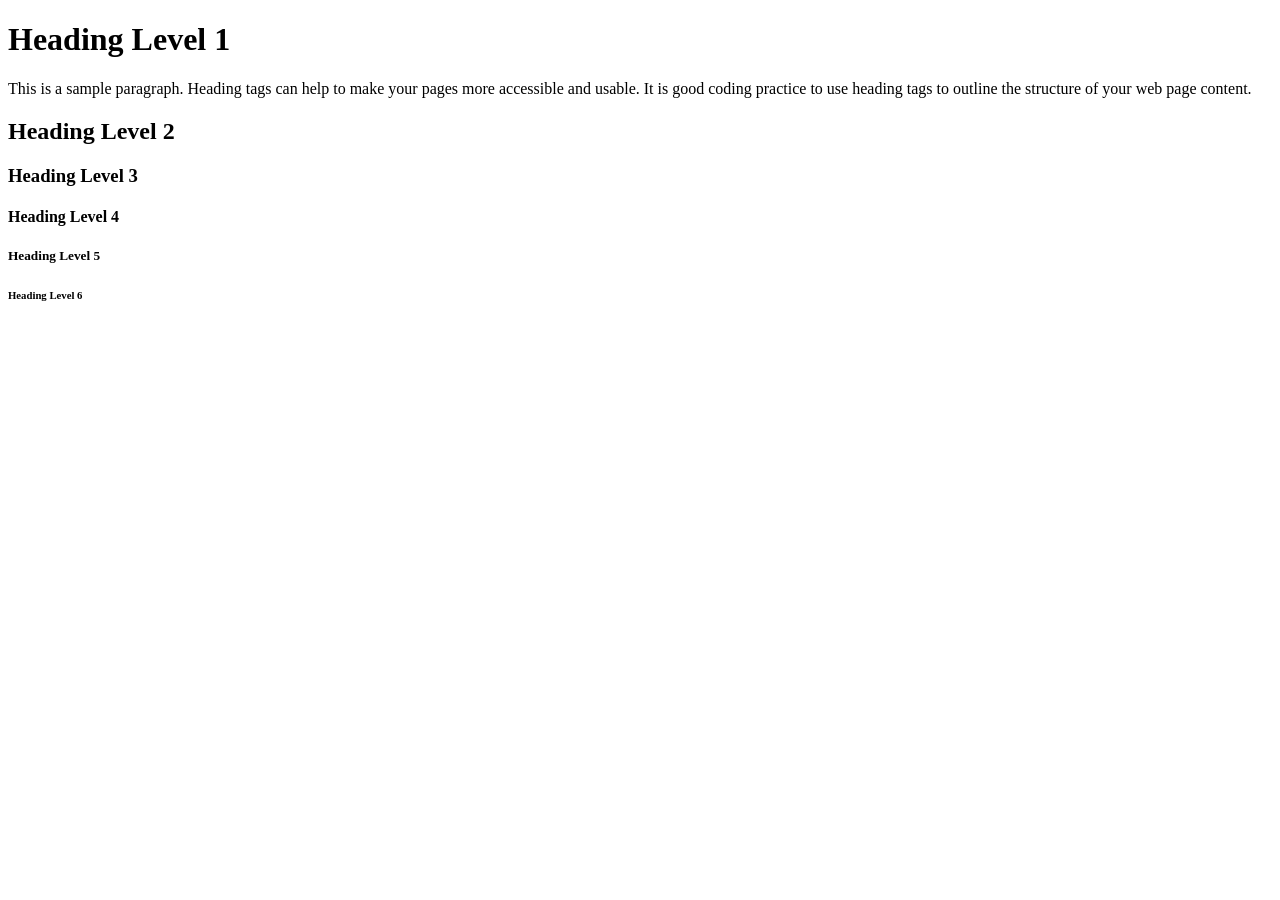
==== index.html @ c64a976e "2.2 Paragraphs" ====
<!DOCTYPE html>
<html lang="en">
<head>
<title>Paragraph Example</title>
<meta charset="utf-8">
</head>
<body>
<h1>Heading Level 1</h1>
<p>This is a sample paragraph. Heading tags can help to make your
pages more accessible and usable. It is good coding practice to use
heading tags to outline the structure of your web page content.
</p>
<h2>Heading Level 2</h2>
<h3>Heading Level 3</h3>
<h4>Heading Level 4</h4>
<h5>Heading Level 5</h5>
<h6>Heading Level 6</h6>
</body>
</html>
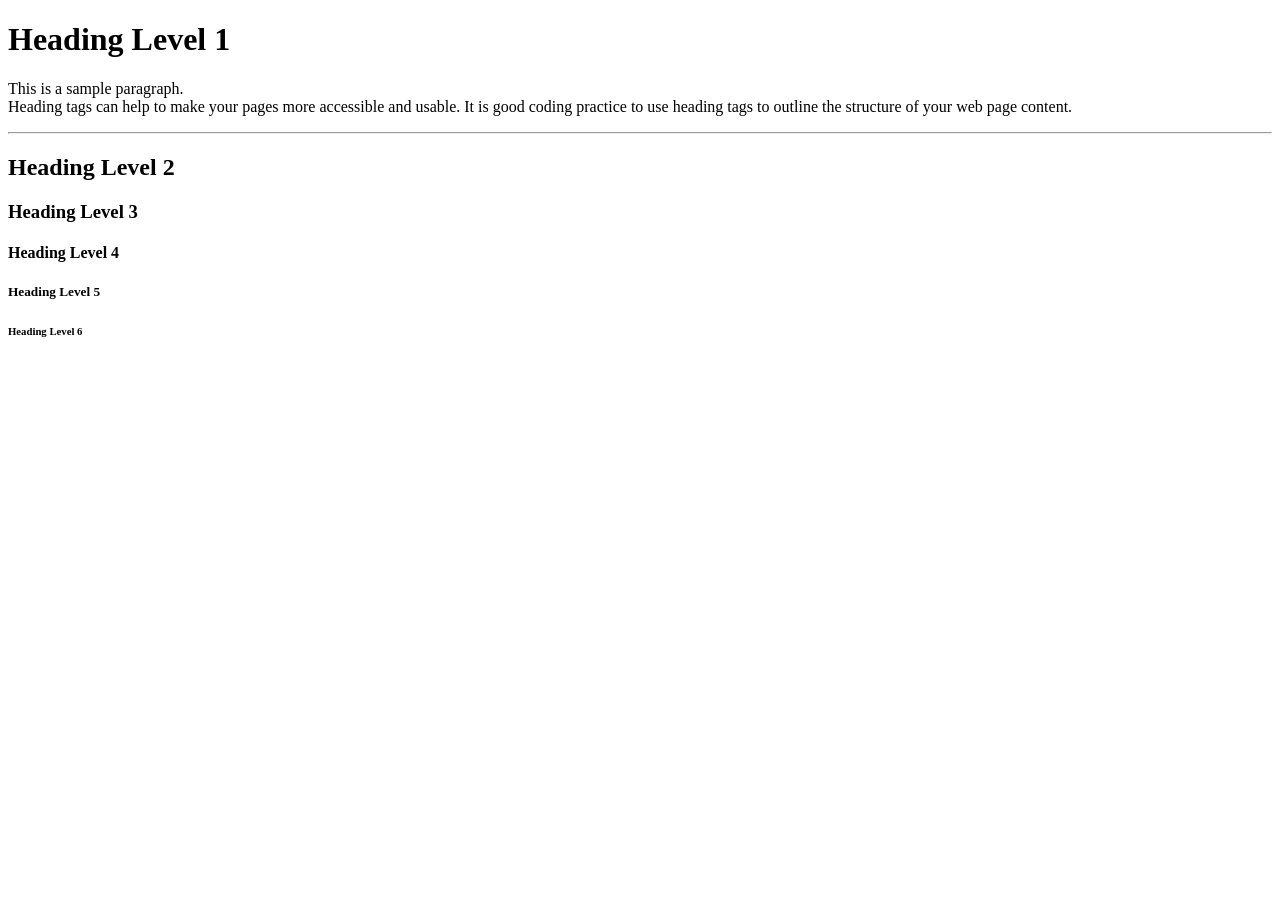
==== commit 898fc196: "2.4 hr and br tags" ====
--- a/index.html
+++ b/index.html
@@ -6,10 +6,11 @@
 </head>
 <body>
 <h1>Heading Level 1</h1>
-<p>This is a sample paragraph. Heading tags can help to make your
+<p>This is a sample paragraph. <br> Heading tags can help to make your
 pages more accessible and usable. It is good coding practice to use
 heading tags to outline the structure of your web page content.
 </p>
+<hr>
 <h2>Heading Level 2</h2>
 <h3>Heading Level 3</h3>
 <h4>Heading Level 4</h4>
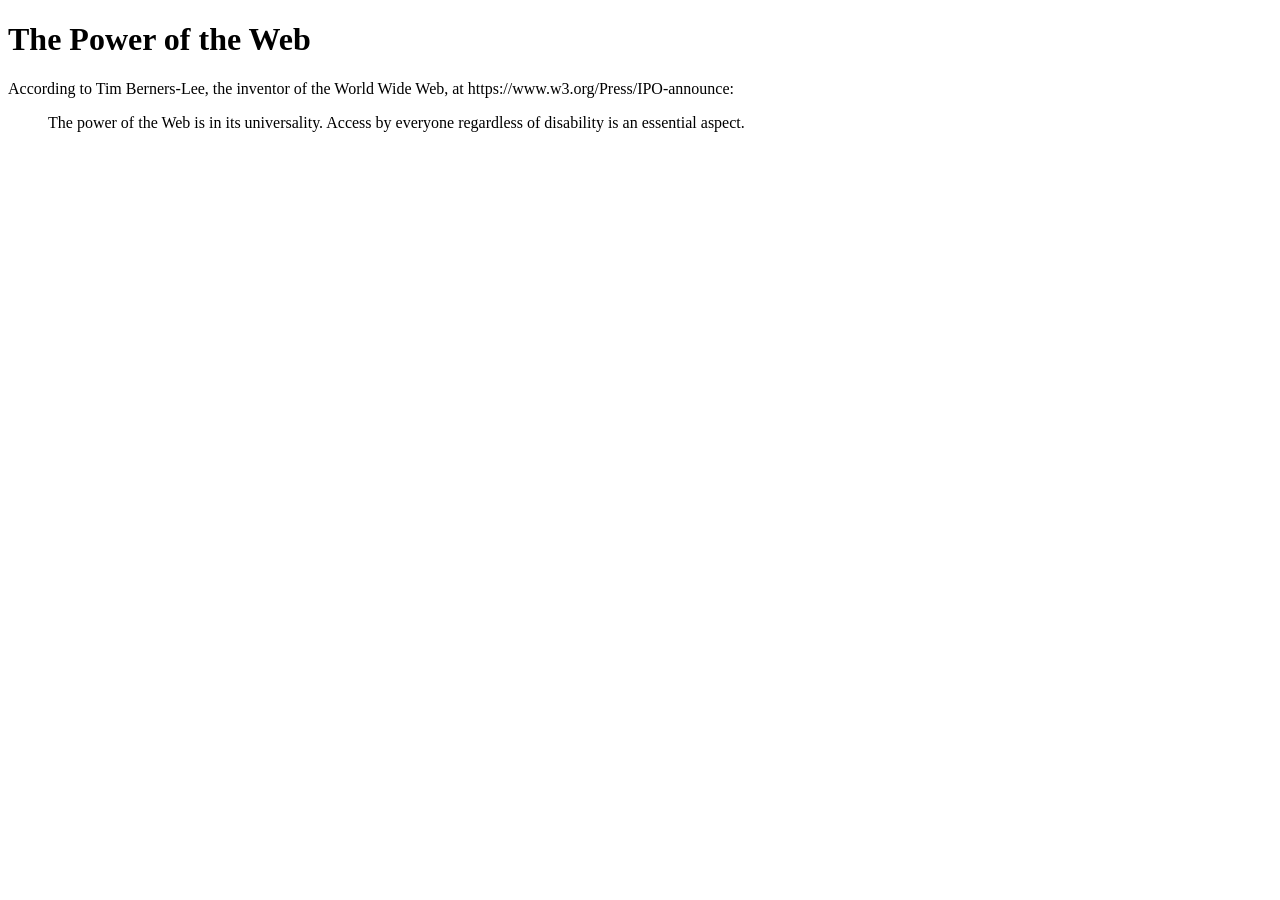
==== commit e7dd0892: "Blockquotes" ====
--- a/index.html
+++ b/index.html
@@ -1,20 +1,17 @@
 <!DOCTYPE html>
 <html lang="en">
 <head>
-<title>Paragraph Example</title>
+<title>Blockquote Example</title>
 <meta charset="utf-8">
 </head>
 <body>
-<h1>Heading Level 1</h1>
-<p>This is a sample paragraph. <br> Heading tags can help to make your
-pages more accessible and usable. It is good coding practice to use
-heading tags to outline the structure of your web page content.
+<h1>The Power of the Web</h1>
+<p>According to Tim Berners-Lee, the inventor of the World Wide Web,
+at https://www.w3.org/Press/IPO-announce:
 </p>
-<hr>
-<h2>Heading Level 2</h2>
-<h3>Heading Level 3</h3>
-<h4>Heading Level 4</h4>
-<h5>Heading Level 5</h5>
-<h6>Heading Level 6</h6>
+<blockquote>
+The power of the Web is in its universality. Access by everyone
+regardless of disability is an essential aspect.
+</blockquote>
 </body>
 </html>
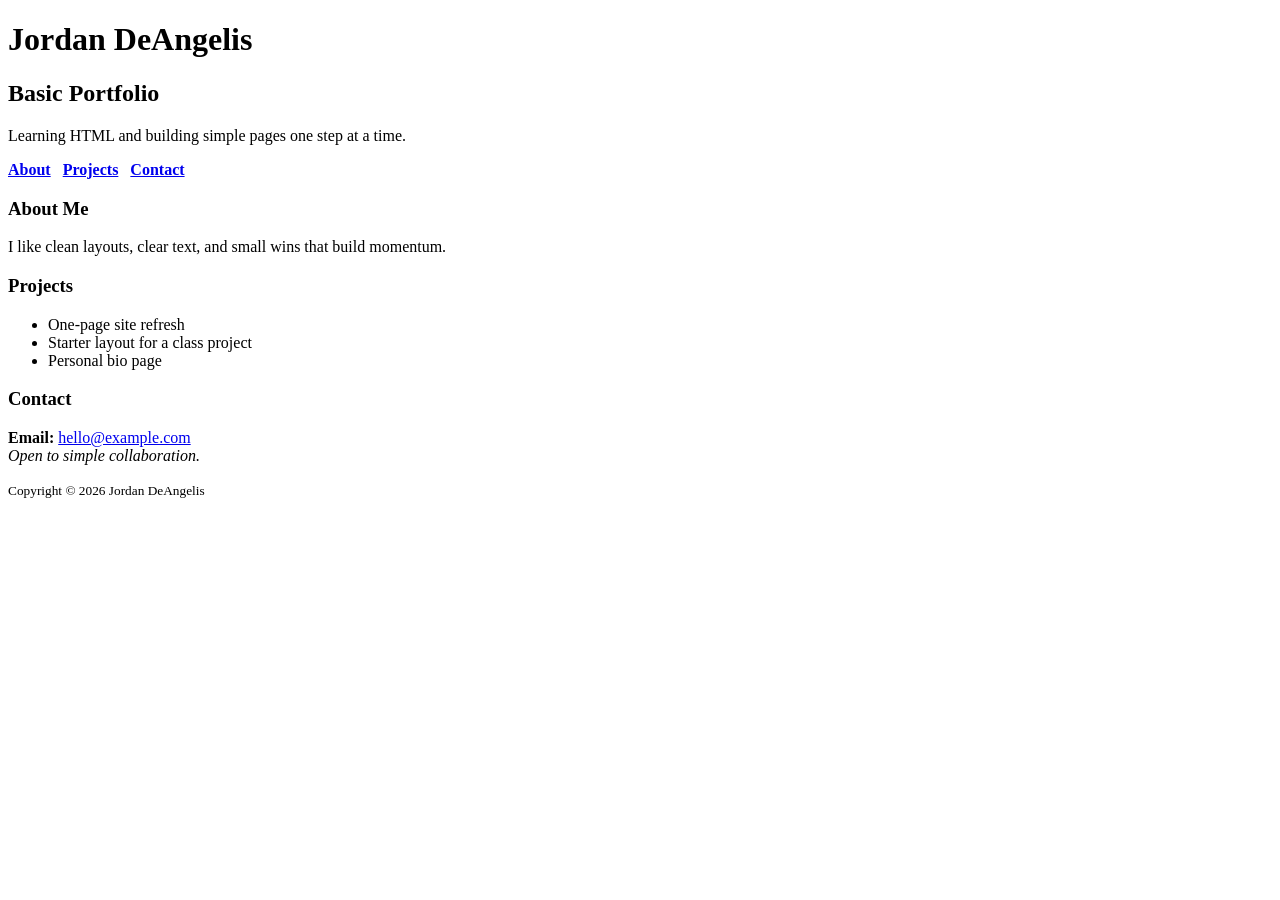
==== commit 727be5db: "Chapter 2 work" ====
--- a/index.html
+++ b/index.html
@@ -1,17 +1,64 @@
 <!DOCTYPE html>
 <html lang="en">
 <head>
-<title>Blockquote Example</title>
+<title>Basic Portfolio</title>
 <meta charset="utf-8">
 </head>
 <body>
-<h1>The Power of the Web</h1>
-<p>According to Tim Berners-Lee, the inventor of the World Wide Web,
-at https://www.w3.org/Press/IPO-announce:
+<!-- note to self: this does the top header area of the page -->
+<header>
+<!-- note to self: this does the main page heading -->
+<h1>Jordan DeAngelis</h1>
+<!-- note to self: this does a second-level heading for a section -->
+<h2>Basic Portfolio</h2>
+<!-- note to self: this does a paragraph block of text -->
+<p>Learning HTML and building simple pages one step at a time.</p>
+</header>
+<!-- note to self: this does a navigation area for links -->
+<nav>
+<!-- note to self: this does bold emphasis without extra importance -->
+<b>
+<!-- note to self: this does a clickable hyperlink -->
+<a href="#about">About</a> &nbsp;
+<a href="#projects">Projects</a> &nbsp;
+<a href="#contact">Contact</a>
+</b>
+</nav>
+<!-- note to self: this does the main content area -->
+<main>
+<!-- note to self: this does a grouped section of related content -->
+<section id="about">
+<!-- note to self: this does a third-level heading for a subsection -->
+<h3>About Me</h3>
+<p>I like clean layouts, clear text, and small wins that build momentum.</p>
+</section>
+<section id="projects">
+<h3>Projects</h3>
+<!-- note to self: this does an unordered (bulleted) list -->
+<ul>
+<!-- note to self: this does a single list item -->
+<li>One-page site refresh</li>
+<li>Starter layout for a class project</li>
+<li>Personal bio page</li>
+</ul>
+</section>
+<section id="contact">
+<h3>Contact</h3>
+<p>
+<!-- note to self: this does strong importance for text -->
+<strong>Email:</strong>
+<a href="mailto:hello@example.com">hello@example.com</a>
+<!-- note to self: this does a line break -->
+<br>
+<!-- note to self: this does emphasis for text -->
+<em>Open to simple collaboration.</em>
 </p>
-<blockquote>
-The power of the Web is in its universality. Access by everyone
-regardless of disability is an essential aspect.
-</blockquote>
+</section>
+</main>
+<!-- note to self: this does the footer area at the bottom -->
+<footer>
+<!-- note to self: this does smaller text -->
+<small>Copyright &copy; 2026 Jordan DeAngelis</small>
+</footer>
 </body>
-</html>+</html>
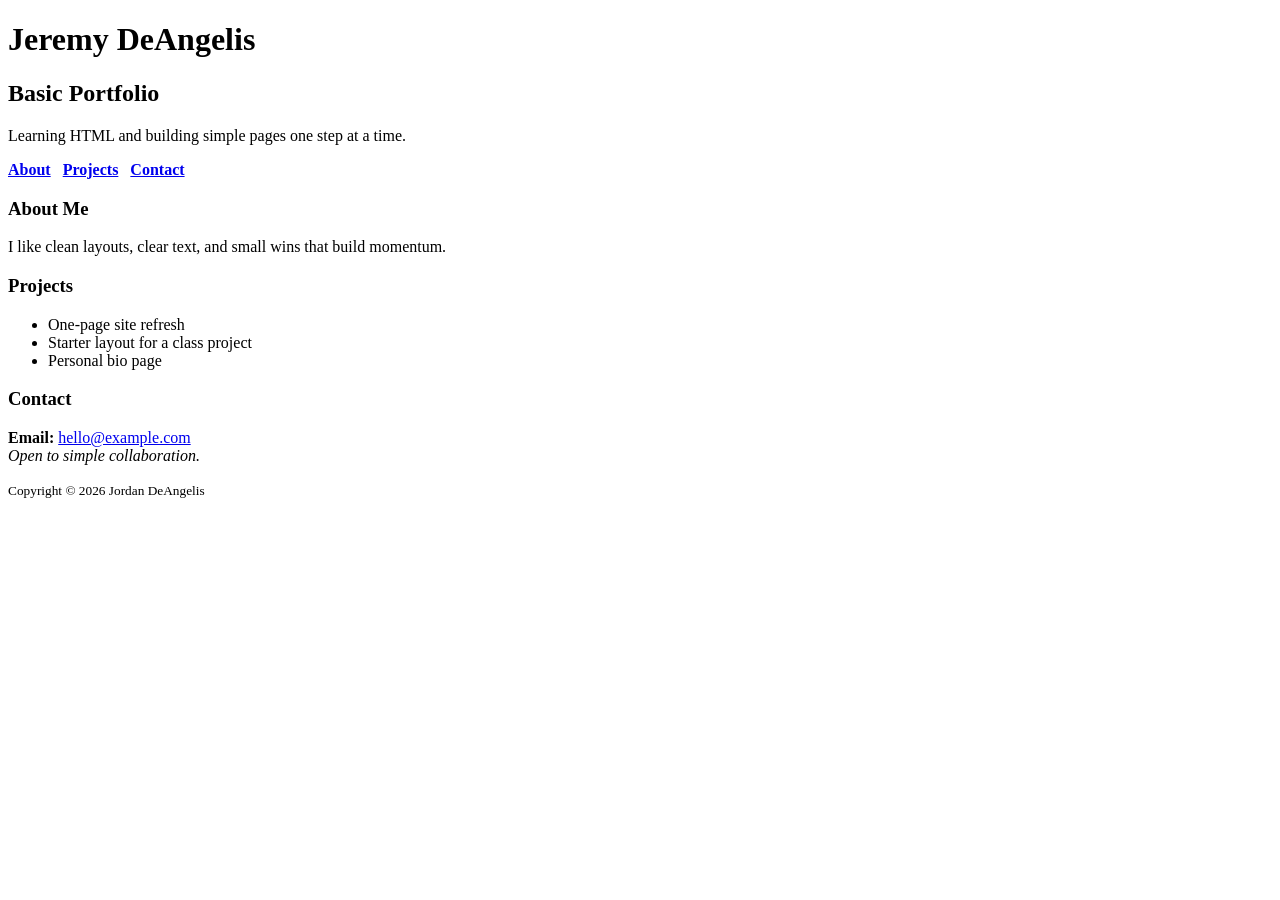
==== commit e2af70fd: "Name" ====
--- a/index.html
+++ b/index.html
@@ -8,7 +8,7 @@
 <!-- note to self: this does the top header area of the page -->
 <header>
 <!-- note to self: this does the main page heading -->
-<h1>Jordan DeAngelis</h1>
+<h1>Jeremy DeAngelis</h1>
 <!-- note to self: this does a second-level heading for a section -->
 <h2>Basic Portfolio</h2>
 <!-- note to self: this does a paragraph block of text -->
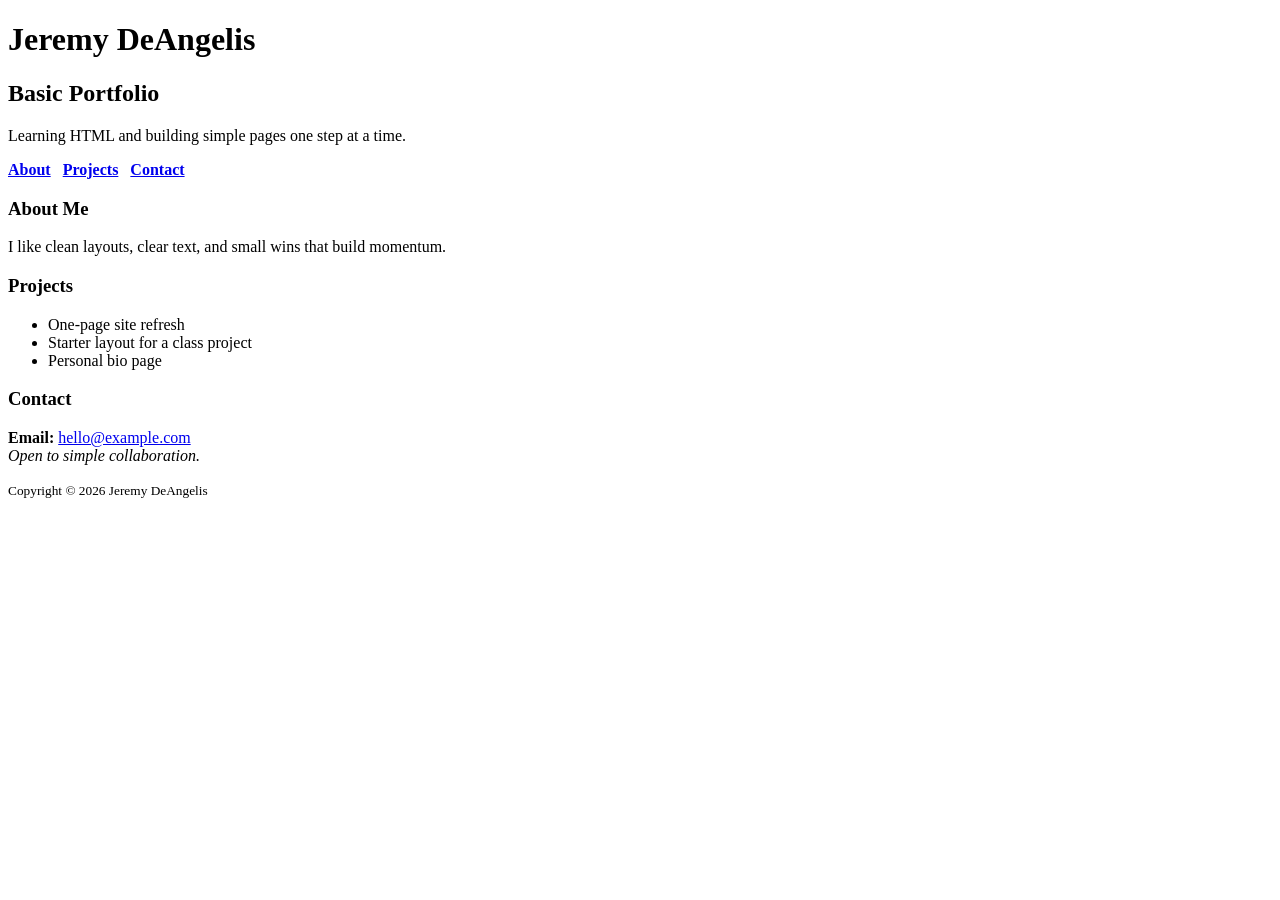
==== commit 6957e098: "name" ====
--- a/index.html
+++ b/index.html
@@ -58,7 +58,7 @@
 <!-- note to self: this does the footer area at the bottom -->
 <footer>
 <!-- note to self: this does smaller text -->
-<small>Copyright &copy; 2026 Jordan DeAngelis</small>
+<small>Copyright &copy; 2026 Jeremy DeAngelis</small>
 </footer>
 </body>
 </html>
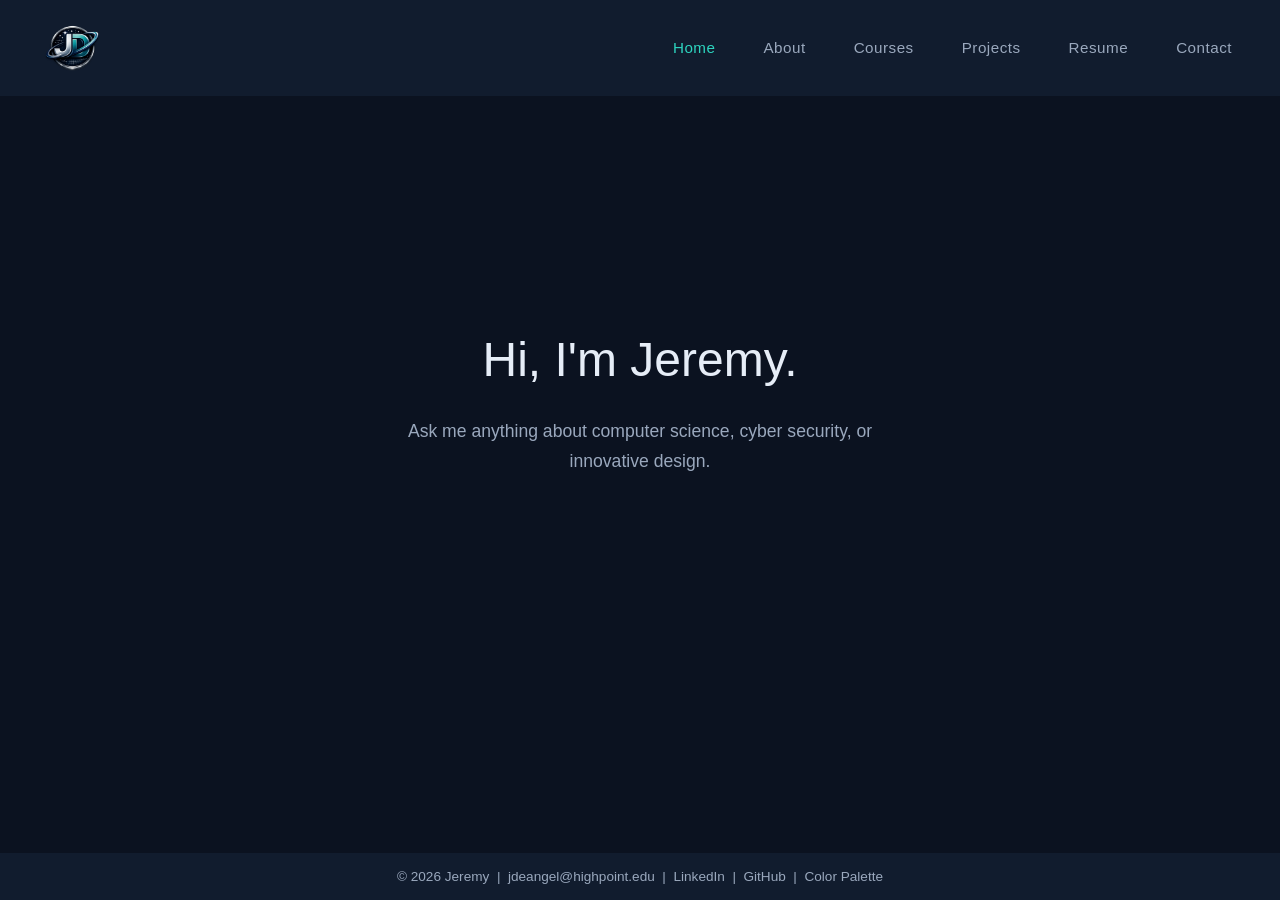
==== commit 78363f57: "Initial portfolio upload" ====
--- a/index.html
+++ b/index.html
@@ -1,64 +1,44 @@
 <!DOCTYPE html>
 <html lang="en">
 <head>
-<title>Basic Portfolio</title>
-<meta charset="utf-8">
+    <meta charset="UTF-8">
+    <meta name="viewport" content="width=device-width, initial-scale=1.0">
+    <title>Jeremy's Portfolio - Home</title>
+    <link rel="stylesheet" href="style.css">
+    <link rel="icon" type="image/png" href="images/favicon.png">
 </head>
 <body>
-<!-- note to self: this does the top header area of the page -->
-<header>
-<!-- note to self: this does the main page heading -->
-<h1>Jeremy DeAngelis</h1>
-<!-- note to self: this does a second-level heading for a section -->
-<h2>Basic Portfolio</h2>
-<!-- note to self: this does a paragraph block of text -->
-<p>Learning HTML and building simple pages one step at a time.</p>
-</header>
-<!-- note to self: this does a navigation area for links -->
-<nav>
-<!-- note to self: this does bold emphasis without extra importance -->
-<b>
-<!-- note to self: this does a clickable hyperlink -->
-<a href="#about">About</a> &nbsp;
-<a href="#projects">Projects</a> &nbsp;
-<a href="#contact">Contact</a>
-</b>
-</nav>
-<!-- note to self: this does the main content area -->
-<main>
-<!-- note to self: this does a grouped section of related content -->
-<section id="about">
-<!-- note to self: this does a third-level heading for a subsection -->
-<h3>About Me</h3>
-<p>I like clean layouts, clear text, and small wins that build momentum.</p>
-</section>
-<section id="projects">
-<h3>Projects</h3>
-<!-- note to self: this does an unordered (bulleted) list -->
-<ul>
-<!-- note to self: this does a single list item -->
-<li>One-page site refresh</li>
-<li>Starter layout for a class project</li>
-<li>Personal bio page</li>
-</ul>
-</section>
-<section id="contact">
-<h3>Contact</h3>
-<p>
-<!-- note to self: this does strong importance for text -->
-<strong>Email:</strong>
-<a href="mailto:hello@example.com">hello@example.com</a>
-<!-- note to self: this does a line break -->
-<br>
-<!-- note to self: this does emphasis for text -->
-<em>Open to simple collaboration.</em>
-</p>
-</section>
-</main>
-<!-- note to self: this does the footer area at the bottom -->
-<footer>
-<!-- note to self: this does smaller text -->
-<small>Copyright &copy; 2026 Jeremy DeAngelis</small>
-</footer>
+    <header>
+        <a href="index.html" class="logo-link">
+            <img src="images/logo.png" alt="Jeremy's Portfolio Logo - Click to return to home page" class="logo">
+        </a>
+        <nav>
+            <input type="checkbox" id="nav-toggle" class="nav-toggle">
+            <label for="nav-toggle" class="nav-toggle-label">
+                <span></span>
+                <span></span>
+                <span></span>
+            </label>
+            <ul class="nav-menu">
+                <li><a href="index.html" class="active">Home</a></li>
+                <li><a href="about.html">About</a></li>
+                <li><a href="courses.html">Courses</a></li>
+                <li><a href="projects.html">Projects</a></li>
+                <li><a href="resume.html">Resume</a></li>
+                <li><a href="contact.html">Contact</a></li>
+            </ul>
+        </nav>
+    </header>
+
+    <main>
+        <section class="hero">
+            <h1>Hi, I'm Jeremy.</h1>
+            <p class="intro">Ask me anything about computer science, cyber security, or innovative design.</p>
+        </section>
+    </main>
+
+    <footer>
+        <p>&copy; 2026 Jeremy &nbsp;|&nbsp; <a href="mailto:jdeangel@highpoint.edu">jdeangel@highpoint.edu</a> &nbsp;|&nbsp; <a href="https://www.linkedin.com/in/jeremy-deangelis-7a68a234a/" target="_blank" rel="noopener noreferrer">LinkedIn</a> &nbsp;|&nbsp; <a href="https://github.com/JeremyD1031" target="_blank" rel="noopener noreferrer">GitHub</a> &nbsp;|&nbsp; <a href="https://coolors.co/0b1220-e6edf7-9aa8bd-2dd4bf-14b8a6" target="_blank" rel="noopener noreferrer">Color Palette</a></p>
+    </footer>
 </body>
 </html>
--- a/style.css
+++ b/style.css
@@ -0,0 +1,421 @@
+/* this is copy and paste from adobe */
+.My-Color-Theme-1-hex { color: #0B1220; }
+.My-Color-Theme-2-hex { color: #111C2E; }
+.My-Color-Theme-3-hex { color: #E6EDF7; }
+.My-Color-Theme-4-hex { color: #9AA8BD; }
+.My-Color-Theme-5-hex { color: #2DD4BF; }
+.My-Color-Theme-6-hex { color: #14B8A6; }
+.My-Color-Theme-7-hex { color: #22304A; }
+
+.My-Color-Theme-1-rgba { color: rgba(11, 18, 32, 1); }
+.My-Color-Theme-2-rgba { color: rgba(17, 28, 46, 1); }
+.My-Color-Theme-3-rgba { color: rgba(230, 237, 247, 1); }
+.My-Color-Theme-4-rgba { color: rgba(154, 168, 189, 1); }
+.My-Color-Theme-5-rgba { color: rgba(45, 212, 191, 1); }
+.My-Color-Theme-6-rgba { color: rgba(20, 184, 166, 1); }
+.My-Color-Theme-7-rgba { color: rgba(34, 48, 74, 1); }
+
+.My-Color-Theme-1-hsla { color: hsla(219, 48, 8, 1); }
+.My-Color-Theme-2-hsla { color: hsla(217, 46, 12, 1); }
+.My-Color-Theme-3-hsla { color: hsla(215, 51, 93, 1); }
+.My-Color-Theme-4-hsla { color: hsla(216, 20, 67, 1); }
+.My-Color-Theme-5-hsla { color: hsla(172, 66, 50, 1); }
+.My-Color-Theme-6-hsla { color: hsla(173, 80, 40, 1); }
+.My-Color-Theme-7-hsla { color: hsla(218, 37, 21, 1); }
+
+* {
+    margin: 0;
+    padding: 0;
+    box-sizing: border-box;
+}
+
+body {
+    font-family: 'Segoe UI', Tahoma, Geneva, Verdana, sans-serif;
+    background-color: #0B1220;
+    color: #E6EDF7;
+    line-height: 1.7;
+    min-height: 100vh;
+    display: flex;
+    flex-direction: column;
+}
+
+header {
+    background-color: #111C2E;
+    padding: 0.5rem 2rem;
+    display: flex;
+    justify-content: space-between;
+    align-items: center;
+    position: sticky;
+    top: 0;
+    z-index: 1000;
+}
+
+.logo-link {
+    display: flex;
+    align-items: center;
+}
+
+.logo {
+    height: 80px;
+    width: auto;
+}
+
+nav {
+    display: flex;
+    align-items: center;
+}
+
+.nav-toggle {
+    display: none;
+}
+
+.nav-toggle-label {
+    display: none;
+    cursor: pointer;
+    padding: 10px;
+}
+
+.nav-toggle-label span {
+    display: block;
+    width: 25px;
+    height: 3px;
+    background-color: #E6EDF7;
+    margin: 5px 0;
+    transition: all 0.3s ease;
+}
+
+.nav-menu {
+    display: flex;
+    list-style: none;
+    gap: 1rem;
+}
+
+.nav-menu a {
+    color: #9AA8BD;
+    text-decoration: none;
+    padding: 0.5rem 1rem;
+    font-size: 0.95rem;
+    font-weight: 500;
+    letter-spacing: 0.5px;
+    transition: color 0.3s ease;
+}
+
+.nav-menu a:hover,
+.nav-menu a.active {
+    color: #2DD4BF;
+}
+
+main {
+    flex: 1;
+    padding: 2rem;
+    max-width: 1000px;
+    margin: 0 auto;
+    width: 100%;
+}
+
+main.resume-main {
+    max-width: 900px;
+}
+
+.hero {
+    display: flex;
+    flex-direction: column;
+    justify-content: center;
+    align-items: center;
+    min-height: 60vh;
+    text-align: center;
+    padding: 2rem;
+}
+
+.hero h1 {
+    font-size: 3rem;
+    font-weight: 300;
+    margin-bottom: 1rem;
+    color: #E6EDF7;
+}
+
+.hero .intro {
+    font-size: 1.1rem;
+    color: #9AA8BD;
+    max-width: 500px;
+}
+
+.about-section {
+    padding: 2rem 0;
+}
+
+.about-section h1 {
+    font-size: 2rem;
+    font-weight: 300;
+    color: #E6EDF7;
+    margin-bottom: 2.5rem;
+}
+
+.about-content {
+    display: flex;
+    flex-direction: row;
+    align-items: flex-start;
+    gap: 3rem;
+}
+
+.profile-photo {
+    width: 280px;
+    height: auto;
+    object-fit: cover;
+    flex-shrink: 0;
+}
+
+.about-text {
+    flex: 1;
+}
+
+.about-text p {
+    margin-bottom: 1.25rem;
+    color: #9AA8BD;
+    font-size: 0.95rem;
+    line-height: 1.8;
+}
+
+.resume-section {
+    padding: 1rem 0;
+    text-align: center;
+}
+
+.resume-section h1 {
+    font-size: 2rem;
+    font-weight: 300;
+    color: #E6EDF7;
+    margin-bottom: 1.5rem;
+}
+
+.resume-container {
+    width: 100%;
+    margin-bottom: 1.5rem;
+    background-color: #fff;
+}
+
+.resume-embed {
+    width: 100%;
+    height: 1100px;
+    border: none;
+    display: block;
+}
+
+.download-btn {
+    display: inline-block;
+    padding: 0.75rem 2rem;
+    background-color: #2DD4BF;
+    color: #0B1220;
+    text-decoration: none;
+    font-weight: 500;
+    transition: background-color 0.3s ease;
+}
+
+.download-btn:hover {
+    background-color: #14B8A6;
+}
+
+.courses-section {
+    padding: 2rem 0;
+}
+
+.courses-section h1 {
+    font-size: 2rem;
+    font-weight: 300;
+    color: #E6EDF7;
+    margin-bottom: 2rem;
+}
+
+.courses-section table {
+    width: 100%;
+    border-color: #22304A;
+}
+
+.courses-section th,
+.courses-section td {
+    padding: 1rem;
+    text-align: left;
+    color: #9AA8BD;
+}
+
+.courses-section th {
+    color: #2DD4BF;
+}
+
+.contact-section {
+    padding: 2rem 0;
+    text-align: center;
+    max-width: 500px;
+    margin: 0 auto;
+}
+
+.contact-section h1 {
+    font-size: 2rem;
+    font-weight: 300;
+    color: #E6EDF7;
+    margin-bottom: 1.5rem;
+}
+
+.contact-section h2 {
+    font-size: 1.5rem;
+    font-weight: 300;
+    color: #E6EDF7;
+    margin-top: 2rem;
+    margin-bottom: 1rem;
+}
+
+.contact-section p {
+    color: #9AA8BD;
+    margin-bottom: 0.5rem;
+}
+
+.contact-section a {
+    color: #2DD4BF;
+}
+
+.contact-section input,
+.contact-section textarea {
+    width: 100%;
+    padding: 0.5rem;
+}
+
+.contact-section button {
+    background-color: #2DD4BF;
+    color: #0B1220;
+    border: none;
+    padding: 0.5rem 1.5rem;
+    cursor: pointer;
+}
+
+.projects-section {
+    padding: 2rem 0;
+}
+
+.projects-section h1 {
+    font-size: 2rem;
+    font-weight: 300;
+    color: #E6EDF7;
+    margin-bottom: 2rem;
+}
+
+.project {
+    margin-bottom: 2.5rem;
+}
+
+.project h2 {
+    font-size: 1.25rem;
+    font-weight: 400;
+    color: #E6EDF7;
+    margin-bottom: 0.75rem;
+}
+
+.project p {
+    color: #9AA8BD;
+    margin-bottom: 1rem;
+}
+
+.project a {
+    color: #2DD4BF;
+}
+
+.video-thumbnail {
+    max-width: 480px;
+    width: 100%;
+    margin-top: 1rem;
+}
+
+footer {
+    background-color: #111C2E;
+    padding: 0.75rem 2rem;
+    margin-top: auto;
+    text-align: center;
+}
+
+footer p {
+    color: #9AA8BD;
+    font-size: 0.85rem;
+}
+
+footer a {
+    color: #9AA8BD;
+    text-decoration: none;
+    transition: color 0.3s ease;
+}
+
+footer a:hover {
+    color: #2DD4BF;
+}
+
+@media screen and (max-width: 768px) {
+    .nav-toggle-label {
+        display: block;
+    }
+
+    .nav-menu {
+        position: absolute;
+        top: 100%;
+        right: 0;
+        left: 0;
+        background-color: #22304A;
+        flex-direction: column;
+        align-items: center;
+        gap: 0;
+        max-height: 0;
+        overflow: hidden;
+        transition: max-height 0.3s ease;
+    }
+
+    .nav-toggle:checked ~ .nav-menu {
+        max-height: 200px;
+    }
+
+    .nav-menu li {
+        width: 100%;
+        text-align: center;
+    }
+
+    .nav-menu a {
+        display: block;
+        padding: 1rem;
+        border-bottom: 1px solid #111C2E;
+    }
+
+    .nav-toggle:checked ~ .nav-toggle-label span:nth-child(1) {
+        transform: rotate(45deg) translate(5px, 5px);
+    }
+
+    .nav-toggle:checked ~ .nav-toggle-label span:nth-child(2) {
+        opacity: 0;
+    }
+
+    .nav-toggle:checked ~ .nav-toggle-label span:nth-child(3) {
+        transform: rotate(-45deg) translate(7px, -6px);
+    }
+
+    .hero {
+        min-height: 50vh;
+        padding: 2rem 1rem;
+    }
+
+    .hero h1 {
+        font-size: 2.25rem;
+    }
+
+    .about-content {
+        flex-direction: column;
+        align-items: center;
+    }
+
+    .profile-photo {
+        width: 100%;
+        max-width: 300px;
+    }
+
+    .about-text p {
+        text-align: left;
+    }
+
+    .resume-embed {
+        height: 500px;
+    }
+}
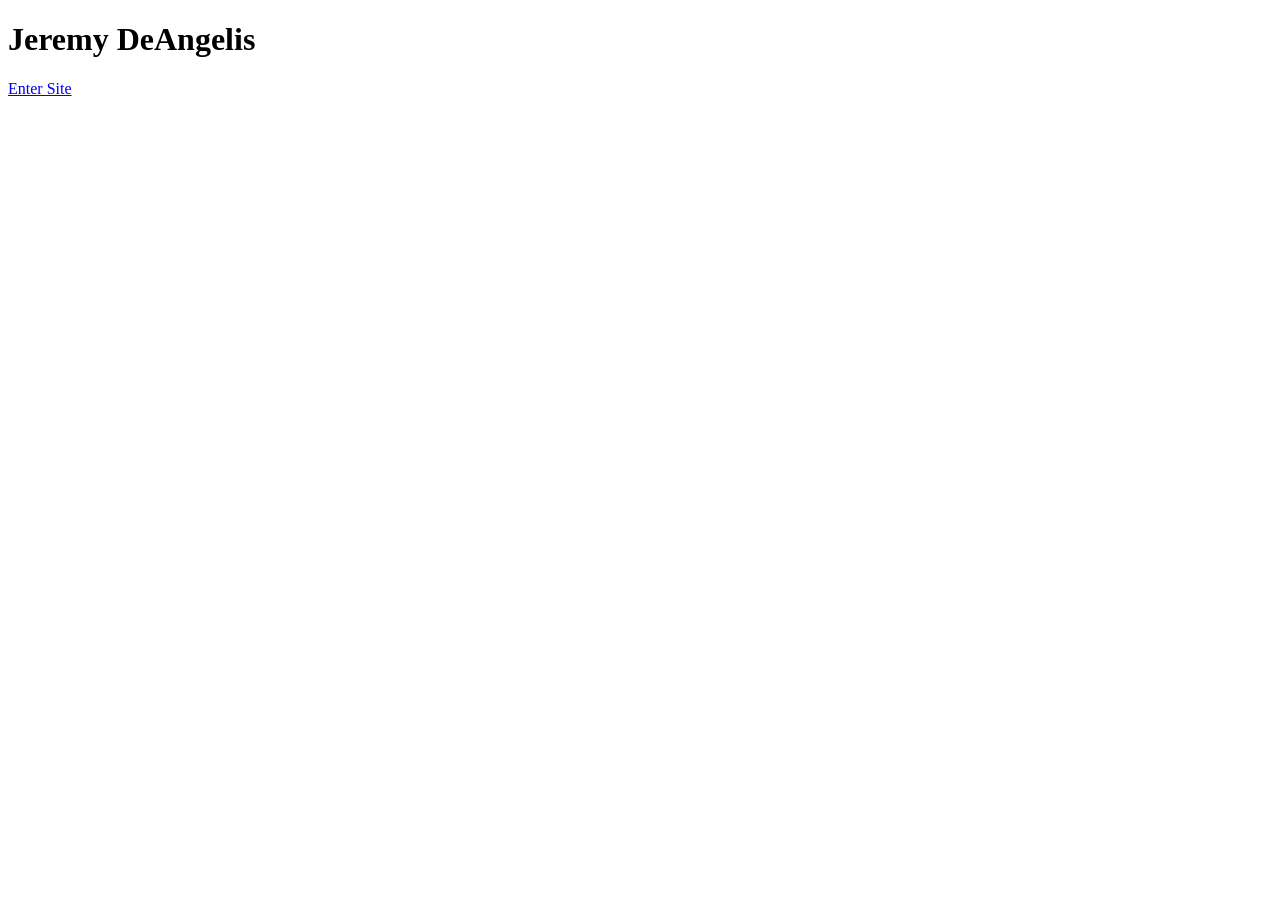
==== commit 5563f217: "Add landing page, rename index to home" ====
--- a/index.html
+++ b/index.html
@@ -3,42 +3,10 @@
 <head>
     <meta charset="UTF-8">
     <meta name="viewport" content="width=device-width, initial-scale=1.0">
-    <title>Jeremy's Portfolio - Home</title>
-    <link rel="stylesheet" href="style.css">
-    <link rel="icon" type="image/png" href="images/favicon.png">
+    <title>Jeremy DeAngelis</title>
 </head>
 <body>
-    <header>
-        <a href="index.html" class="logo-link">
-            <img src="images/logo.png" alt="Jeremy's Portfolio Logo - Click to return to home page" class="logo">
-        </a>
-        <nav>
-            <input type="checkbox" id="nav-toggle" class="nav-toggle">
-            <label for="nav-toggle" class="nav-toggle-label">
-                <span></span>
-                <span></span>
-                <span></span>
-            </label>
-            <ul class="nav-menu">
-                <li><a href="index.html" class="active">Home</a></li>
-                <li><a href="about.html">About</a></li>
-                <li><a href="courses.html">Courses</a></li>
-                <li><a href="projects.html">Projects</a></li>
-                <li><a href="resume.html">Resume</a></li>
-                <li><a href="contact.html">Contact</a></li>
-            </ul>
-        </nav>
-    </header>
-
-    <main>
-        <section class="hero">
-            <h1>Hi, I'm Jeremy.</h1>
-            <p class="intro">Ask me anything about computer science, cyber security, or innovative design.</p>
-        </section>
-    </main>
-
-    <footer>
-        <p>&copy; 2026 Jeremy &nbsp;|&nbsp; <a href="mailto:jdeangel@highpoint.edu">jdeangel@highpoint.edu</a> &nbsp;|&nbsp; <a href="https://www.linkedin.com/in/jeremy-deangelis-7a68a234a/" target="_blank" rel="noopener noreferrer">LinkedIn</a> &nbsp;|&nbsp; <a href="https://github.com/JeremyD1031" target="_blank" rel="noopener noreferrer">GitHub</a> &nbsp;|&nbsp; <a href="https://coolors.co/0b1220-e6edf7-9aa8bd-2dd4bf-14b8a6" target="_blank" rel="noopener noreferrer">Color Palette</a></p>
-    </footer>
+    <h1>Jeremy DeAngelis</h1>
+    <p><a href="home.html">Enter Site</a></p>
 </body>
 </html>
